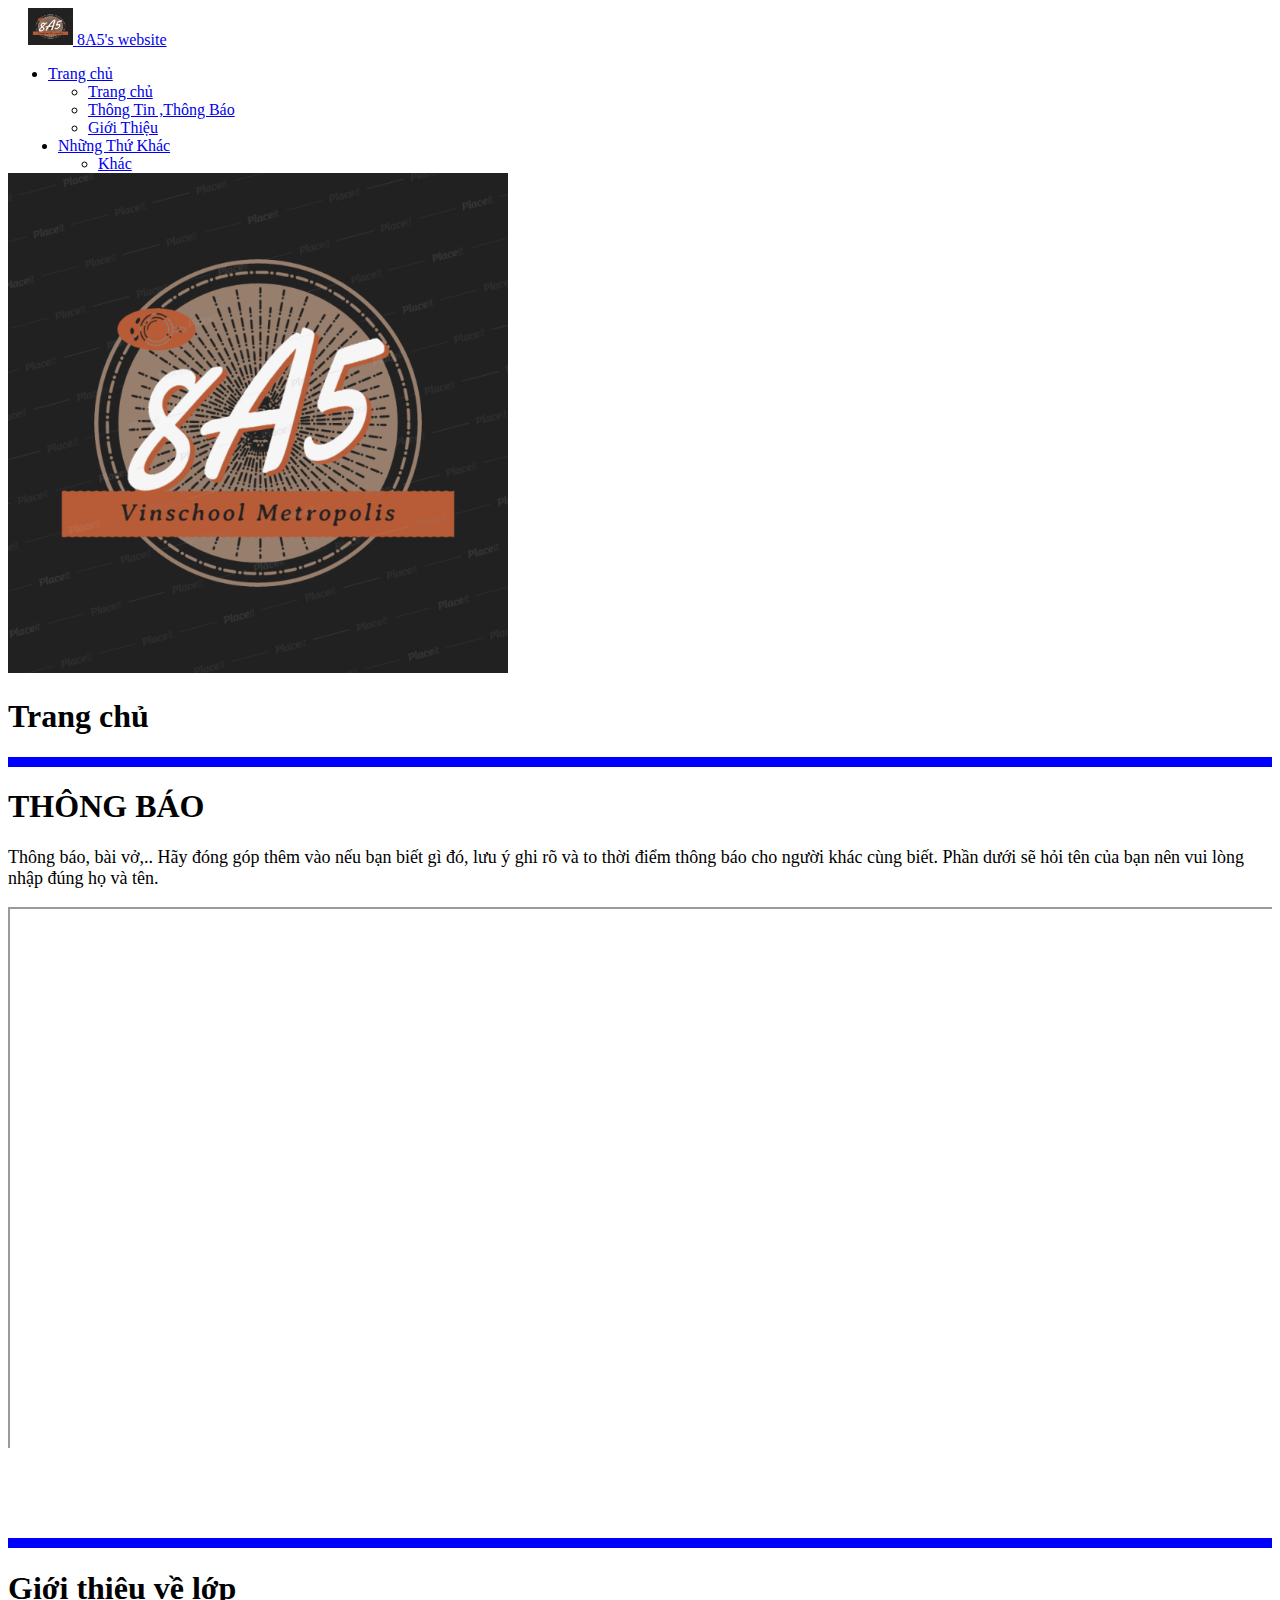
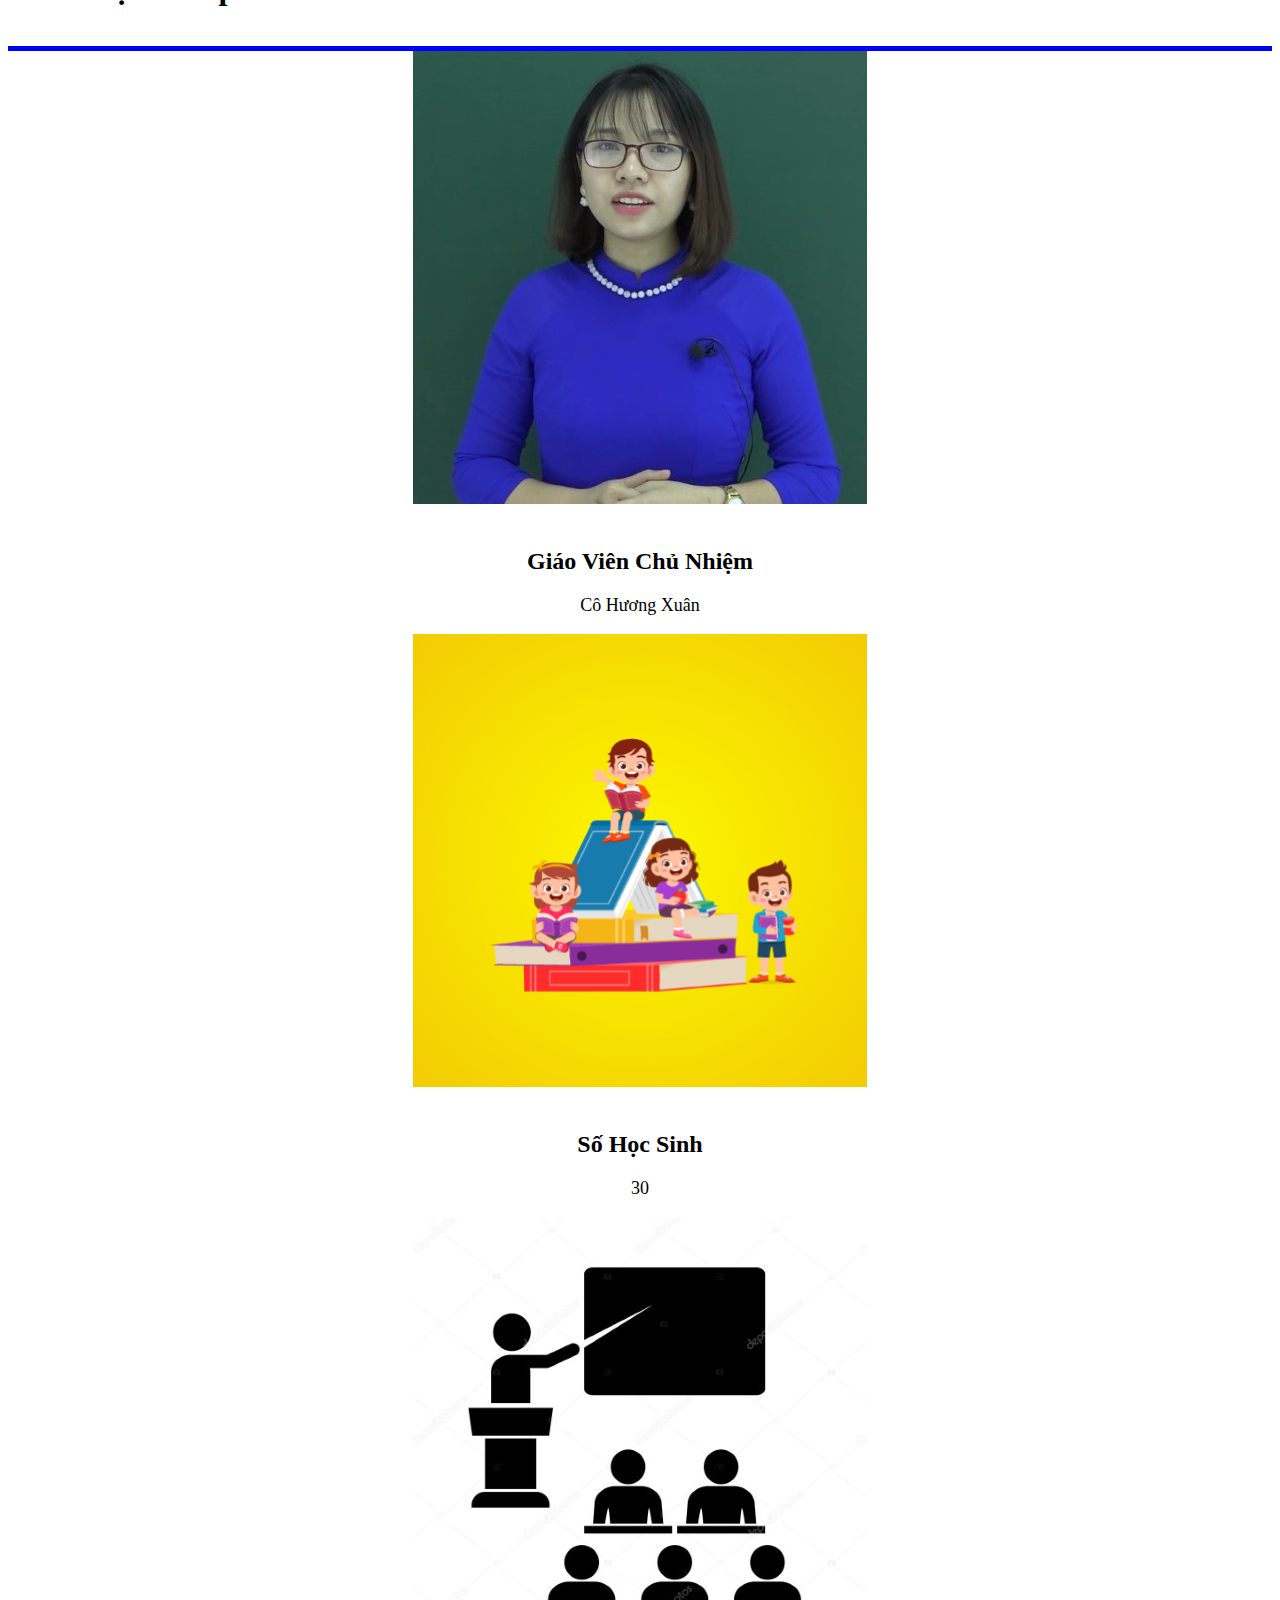
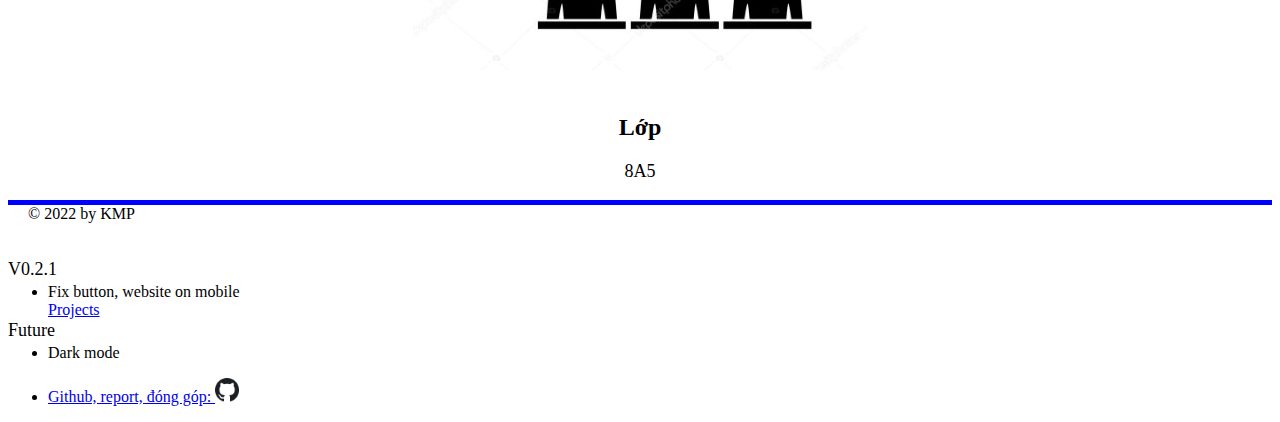
==== index.html @ 36494758 "Update index.html" ====
<!doctype html>
<html lang="en">
<head>
    <meta charset="UTF-8">
    <meta name="viewport"
          content="width=device-width, user-scalable=no, initial-scale=1.0, maximum-scale=1.0, minimum-scale=1.0">
    <meta http-equiv="X-UA-Compatible" content="ie=edge">
    <link rel="stylesheet" href="CSS/style.css">
    <title>8A5's website - Trang Chủ</title>
    <link rel="icon" href="img/8a5logo.png">
    <meta name="description" content="Trang Chủ của 8A5's website, bao gồm thông báo và một số thông tin chung,..">
</head>
<body>
    <header class="d-flex flex-wrap justify-content-center py-3 mb-4 border-bottom">
        <a href="index.html" class="d-flex align-items-center mb-3 mb-md-0 me-md-auto text-dark text-decoration-none">
            <img class="bi me-2" style="margin-left: 20px" width="45" height="37" src="img/8a5logo.png" alt="Error">
            <span class="fs-4">8A5's website</span>
        </a>


        <ul class="nav nav-pills">

            <li class="nav-item dropdown">
                <a class="nav-link dropdown-toggle .nav-link active" aria-current="page" href="#" data-bs-toggle="dropdown">Trang chủ</a>
                <ul class="dropdown-menu">
                    <li><a class="dropdown-item" href="index.html">Trang chủ</a></li>
                    <li><a class="dropdown-item" href="index.html#thongbao">Thông Tin ,Thông Báo</a></li>
                    <li><a class="dropdown-item" href="index.html#gioithieu">Giới Thiệu</a></li>


                    <!--                    <li><a class="dropdown-item" href="#"> Dropdown item 1 » </a>-->
<!--&lt;!&ndash;                        <ul class="submenu dropdown-menu">&ndash;&gt;-->
<!--&lt;!&ndash;                            <li><a class="dropdown-item" href="#">Submenu item 1</a></li>&ndash;&gt;-->
<!--&lt;!&ndash;                            <li><a class="dropdown-item" href="#">Submenu item 2</a></li>&ndash;&gt;-->
<!--&lt;!&ndash;                            <li><a class="dropdown-item" href="#">Submenu item 3</a></li>&ndash;&gt;-->
<!--&lt;!&ndash;                        </ul>&ndash;&gt;-->
                </ul>
            </li>

            <li style="margin-left: 10px;" class="nav-item dropdown">
                <a class="nav-link dropdown-toggle .nav-link active" aria-current="page" href="#" data-bs-toggle="dropdown">Những Thứ Khác</a>
                <ul class="dropdown-menu">
                    <li><a class="dropdown-item" href="khac.html">Khác</a></li>
                    <li><a class="dropdown-item" href="khac.html#tkb">Thời Khóa Biểu</a></li>


                    <!--                    <li><a class="dropdown-item" href="#"> Dropdown item 1 » </a>-->
                    <!--&lt;!&ndash;                        <ul class="submenu dropdown-menu">&ndash;&gt;-->
                    <!--&lt;!&ndash;                            <li><a class="dropdown-item" href="#">Submenu item 1</a></li>&ndash;&gt;-->
                    <!--&lt;!&ndash;                            <li><a class="dropdown-item" href="#">Submenu item 2</a></li>&ndash;&gt;-->
                    <!--&lt;!&ndash;                            <li><a class="dropdown-item" href="#">Submenu item 3</a></li>&ndash;&gt;-->
                    <!--&lt;!&ndash;                        </ul>&ndash;&gt;-->
                </ul>
            </li>

            <li style="margin-left: 10px;" class="nav-item"><a href="lienlac.html" class="nav-link .nav-link active">Liên Lạc</a></li>
            <li style="margin-left: 10px;" class="nav-item"><a href="baoloi.html" class="nav-link .nav-link active">Báo lỗi, đóng góp</a></li>
        </ul>
    </header>

<!--under menu-->
    <div style="border-bottom: 10px solid blue" class="px-4 py-5 my-5 text-center">
        <img style="margin-top: -70px; width: min(80vw, 500px);" class="d-block mx-auto mb-4" src="img/8a5logo.png" alt="Error" height="auto">
        <h1 class="display-5 fw-bold">Trang chủ</h1>
        <div class="col-lg-6 mx-auto">
            <div class="d-grid gap-2 d-sm-flex justify-content-sm-center">
<!--                <button type="button" class="btn btn-primary btn-lg px-4 gap-3">Primary button</button>-->
            </div>
        </div>
    </div>

    <main>
        <div id="thongbao" style="border-bottom: 10px solid blue !important; padding-bottom: 90px;"  class="px-4 pt-5 my-5 text-center border-bottom">
            <h1 class="display-4 fw-bold">THÔNG BÁO</h1>
            <div class="col-lg-6 mx-auto">
                <p class="lead mb-4">Thông báo, bài vở,.. Hãy đóng góp thêm vào nếu bạn biết gì đó, lưu ý ghi rõ và to thời điểm thông báo cho người khác cùng biết. Phần dưới sẽ hỏi tên của bạn nên vui lòng nhập đúng họ và tên.</p>
                <div class="d-grid gap-2 d-sm-flex justify-content-sm-center mb-5">
                </div>
            </div>
            <div class="container">
                <iframe class="responsive-iframe" src="https://e.widgetbot.io/channels/963462452589256764/966353951584821368"></iframe>
            </div>
        </div>



        <div style="border-bottom: 5px solid blue !important; padding-bottom: 18px" class="px-4 pt-5 my-5 text-center border-bottom">
            <h1 class="display-4 fw-bold">Giới thiệu về lớp</h1>
        </div>
        <div id="gioithieu" class="row g-4 py-5 row-cols-1 row-cols-lg-3">
            <div style="text-align: center" class="feature col">
                <img width: min(80vw, 500px); src="img/ảnh%20cô%20xuân.png" alt="Error">
                <div class="feature-icon bg-primary bg-gradient">
                    <svg class="bi" width="1em" height="1em"><use xlink:href="#collection"></use></svg>
                </div>
                <h2>Giáo Viên Chủ Nhiệm</h2>
                <p>Cô Hương Xuân</p>
            </div>
            <div width: min(80vw, 500px); style="text-align: center" class="feature col">
                <img src="img/số%20học%20sinh%20icon.png" alt="Error">
                <div class="feature-icon bg-primary bg-gradient">
                    <svg class="bi" width="1em" height="1em"><use xlink:href="#people-circle"></use></svg>
                </div>
                <h2>Số Học Sinh</h2>
                <p>30</p>
            </div>
            <div width: min(80vw, 500px); style="text-align: center" class="feature col">
                <img src="img/class%20icon.jpg" alt="Error">
                <div class="feature-icon bg-primary bg-gradient">
                    <svg class="bi" width="1em" height="1em"><use xlink:href="#toggles2"></use></svg>
                </div>
                <h2>Lớp</h2>
                <p>8A5</p>
                </a>
            </div>
        </div>
    </main>

<!--    footer-->
        <footer class="d-flex flex-wrap justify-content-between align-items-center py-3 my-4">
            <div class="col-md-4 d-flex align-items-center">
                <span style="margin-left: 20px" class="text-muted">© 2022 by KMP</span>
            </div>
            <br>
            <div style="display: block;" >
                <p class="text-muted" >V0.2.1</p>
                <ul>
                    <li style="margin-top: -15px" class="text-muted">Fix button, website on mobile </li>
                    <a href="https://github.com/nguyen2234/8A5website/projects/4">Projects</a>
                </ul>
                <p style="margin-top: -15px" class="text-muted" >Future</p>
                <ul>
                    <li style="margin-top: -15px" class="text-muted">Dark mode</li>
                </ul>
            </div>
            <ul class="nav col-md-4 justify-content-end list-unstyled d-flex">
                <li class="ms-3"><a class="text-muted" href="https://github.com/nguyen2234/8A5website">Github, report, đóng góp: <img class="bi" width="24" height="24" src="img/Github%20icon.png" alt="Error"></a></li>
            </ul>
        </footer>


<!--    script-->
    <script src="js/mediumzoom.js"></script>
    <script src="js/all.js"></script>
    <script>mediumZoom(document.querySelectorAll('img'))</script>
    <link href="https://cdn.jsdelivr.net/npm/bootstrap@5.1.3/dist/css/bootstrap.min.css" rel="stylesheet" integrity="sha384-1BmE4kWBq78iYhFldvKuhfTAU6auU8tT94WrHftjDbrCEXSU1oBoqyl2QvZ6jIW3" crossorigin="anonymous">
    <script src="https://cdn.jsdelivr.net/npm/bootstrap@5.1.3/dist/js/bootstrap.bundle.min.js" integrity="sha384-ka7Sk0Gln4gmtz2MlQnikT1wXgYsOg+OMhuP+IlRH9sENBO0LRn5q+8nbTov4+1p" crossorigin="anonymous"></script>
</body>
</html>
---- CSS/style.css ----
p {
    font-size: 18px;
}
footer {
    border-top: 5px solid blue !important;
}
.container {
    text-align: center !important;
    position: relative;
    overflow: hidden;
    width: 100%;
    padding-top: 42.85%; /* 16:9 Aspect Ratio (divide 9 by 16 = 0.5625) */
}

/* Then style the iframe to fit in the container div with full height and width */
.responsive-iframe {
    position: absolute;
    top: 0;
    left: 0;
    bottom: 0;
    right: 0;
    width: 100%;
    height: 100%;
}
#widgetbotframe {
    border-radius: 30px;
}
/* reponsive */

@media (max-width : 500px) {
    .nav-item {
        margin-top: 5px !important;
    }
    button {
        margin-top: 10px !important;
    }
}
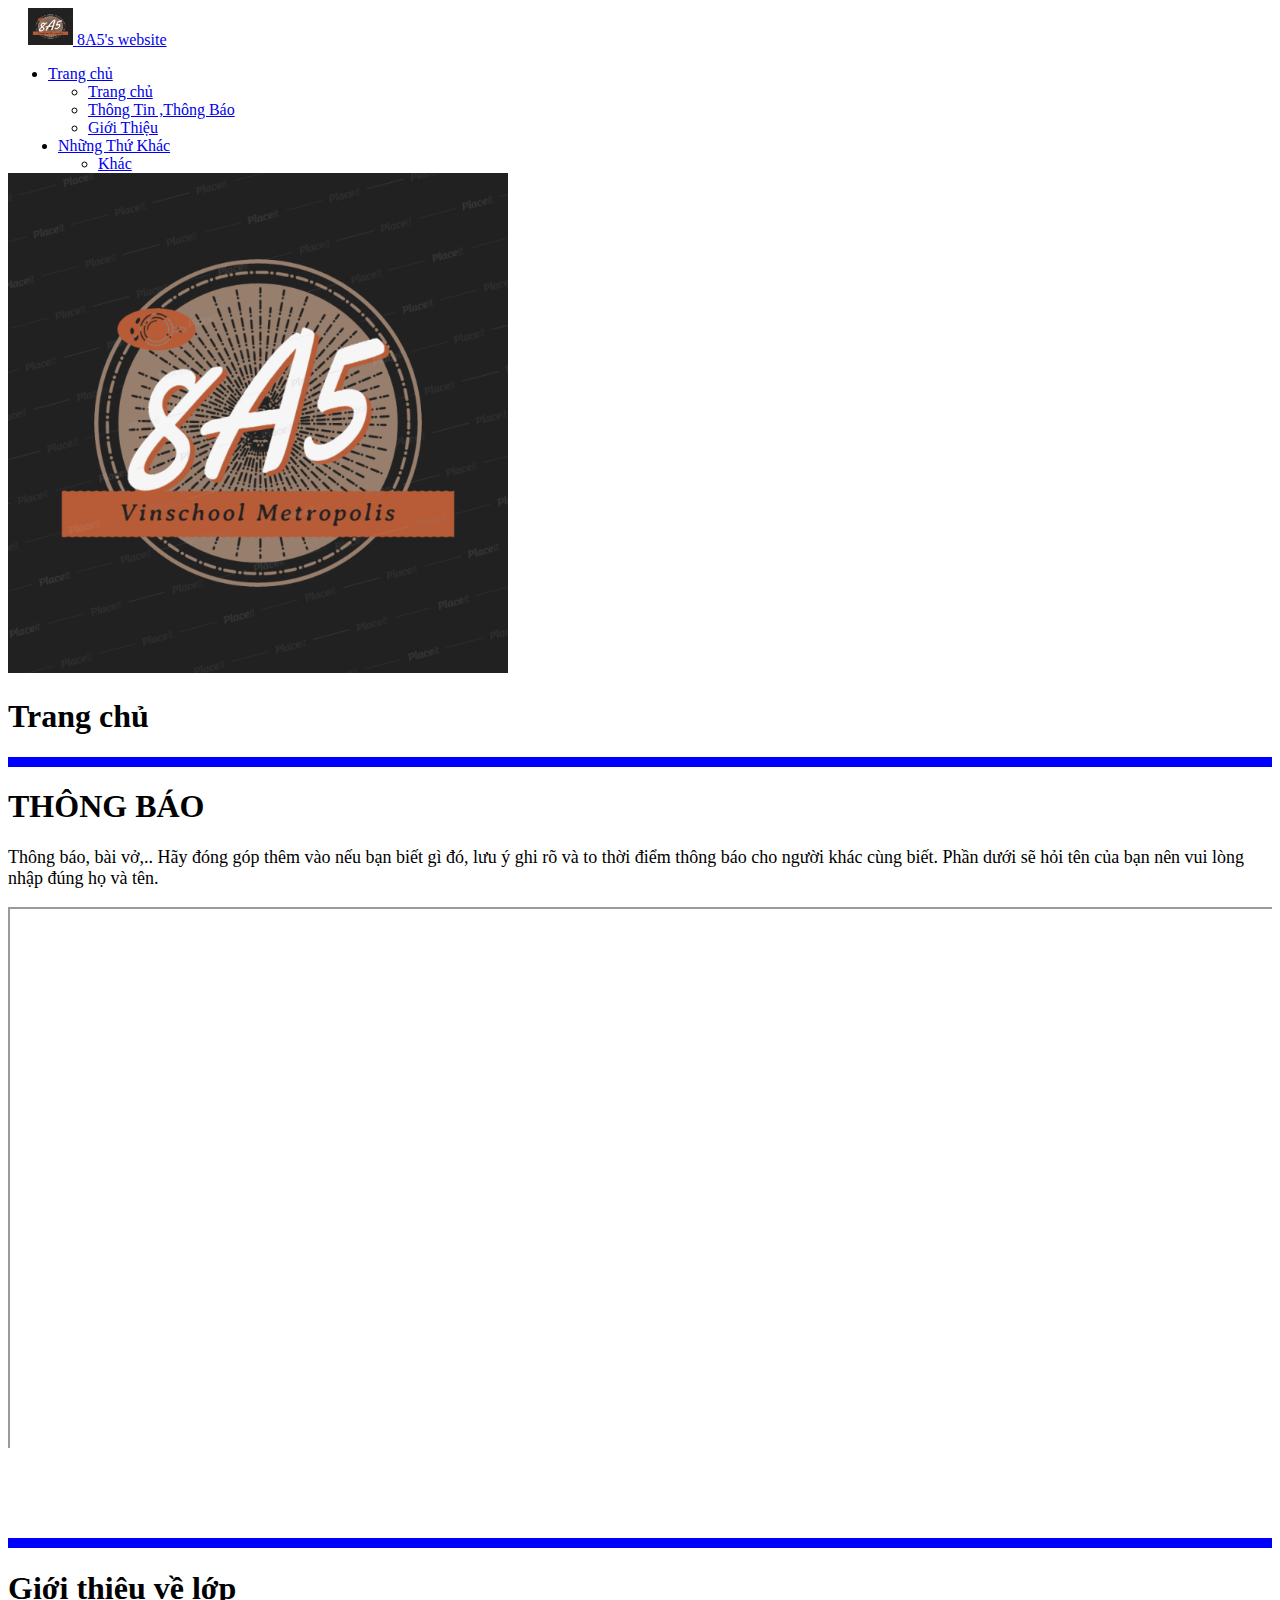
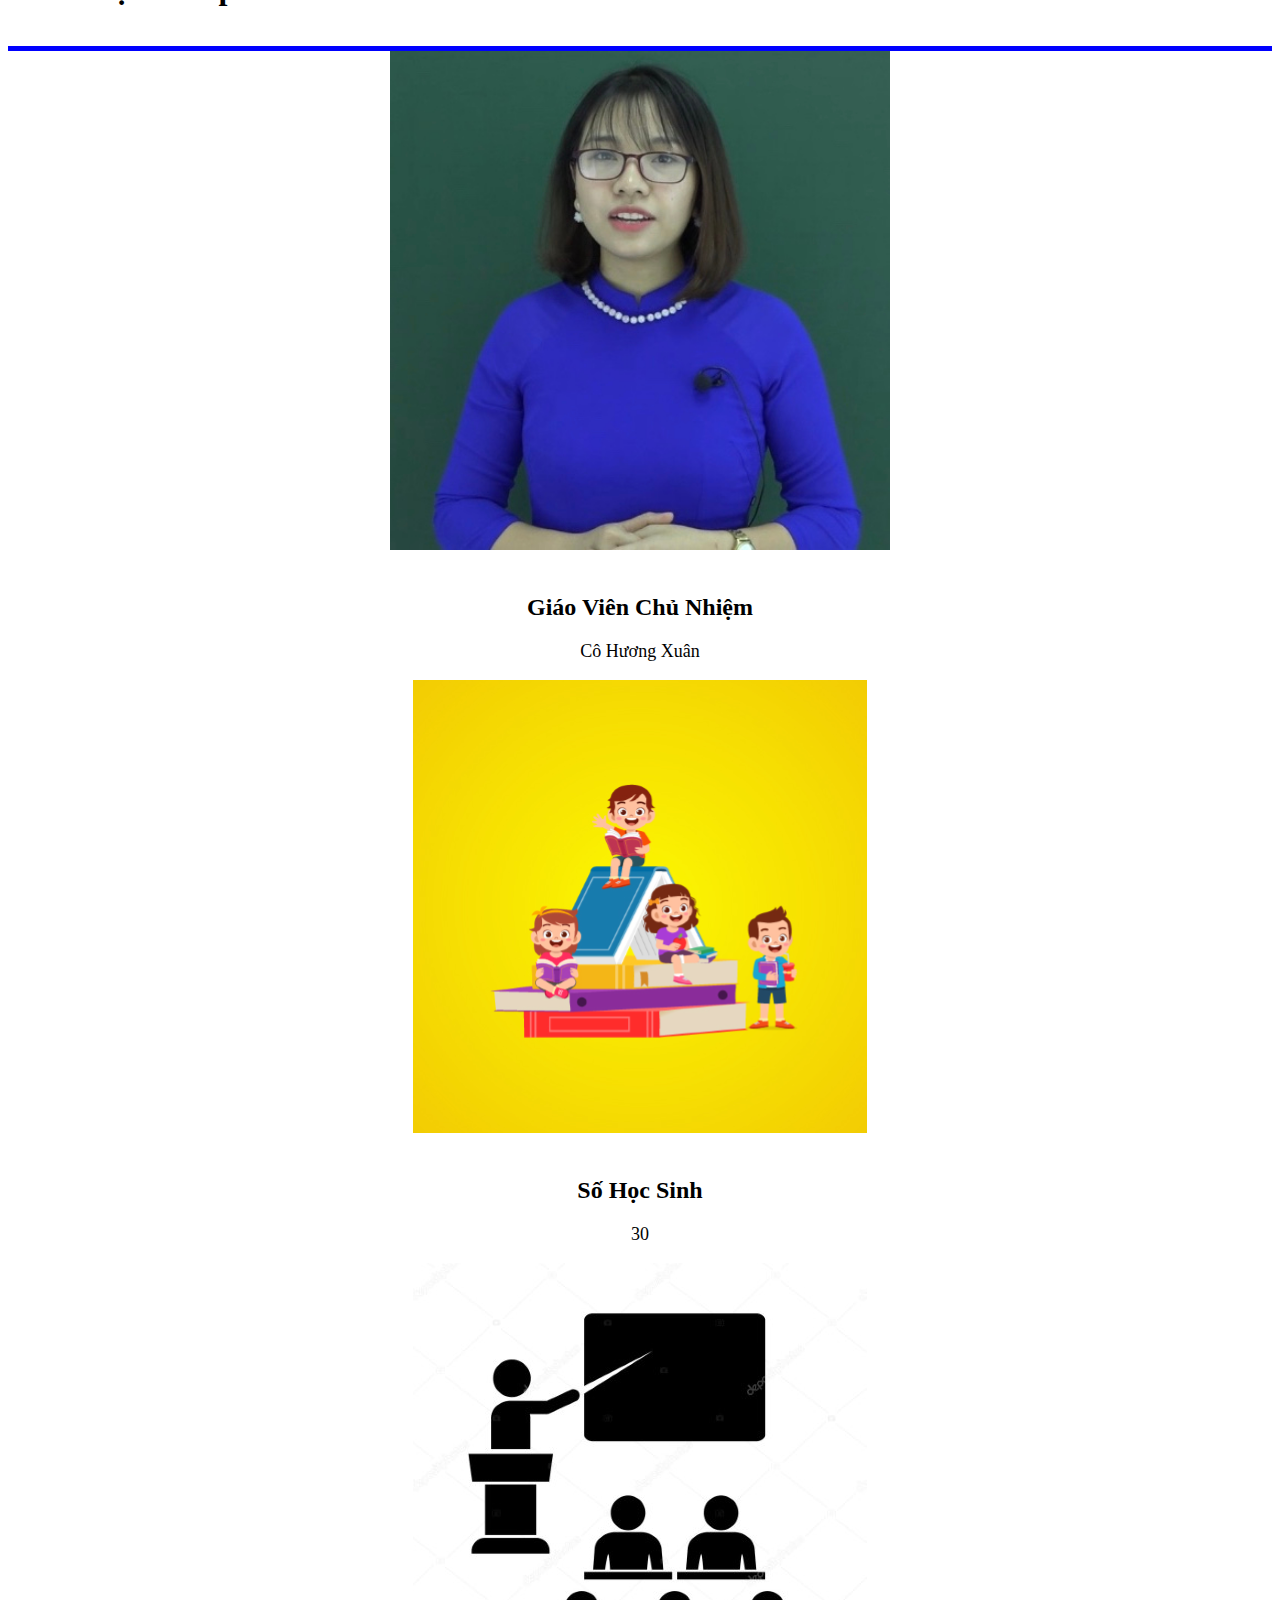
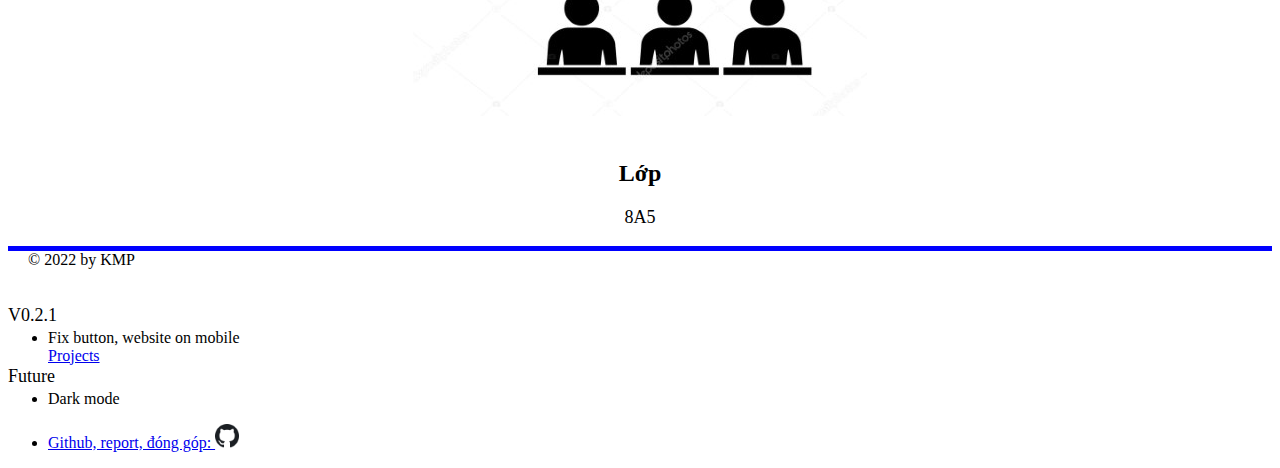
==== commit e58fe93d: "fix error (vocab)" ====
--- a/index.html
+++ b/index.html
@@ -89,23 +89,23 @@
         </div>
         <div id="gioithieu" class="row g-4 py-5 row-cols-1 row-cols-lg-3">
             <div style="text-align: center" class="feature col">
-                <img width: min(80vw, 500px); src="img/ảnh%20cô%20xuân.png" alt="Error">
+                <img style='width: min(80vw, 500px);' src="img/ảnh%20cô%20xuân.png" alt="Error">
                 <div class="feature-icon bg-primary bg-gradient">
                     <svg class="bi" width="1em" height="1em"><use xlink:href="#collection"></use></svg>
                 </div>
                 <h2>Giáo Viên Chủ Nhiệm</h2>
                 <p>Cô Hương Xuân</p>
             </div>
-            <div width: min(80vw, 500px); style="text-align: center" class="feature col">
-                <img src="img/số%20học%20sinh%20icon.png" alt="Error">
+            <div style="text-align: center" class="feature col">
+                <img style="text-align: center" src="img/số%20học%20sinh%20icon.png" alt="Error">
                 <div class="feature-icon bg-primary bg-gradient">
                     <svg class="bi" width="1em" height="1em"><use xlink:href="#people-circle"></use></svg>
                 </div>
                 <h2>Số Học Sinh</h2>
                 <p>30</p>
             </div>
-            <div width: min(80vw, 500px); style="text-align: center" class="feature col">
-                <img src="img/class%20icon.jpg" alt="Error">
+            <div style="text-align: center" class="feature col">
+                <img style="text-align: center" src="img/class%20icon.jpg" alt="Error">
                 <div class="feature-icon bg-primary bg-gradient">
                     <svg class="bi" width="1em" height="1em"><use xlink:href="#toggles2"></use></svg>
                 </div>
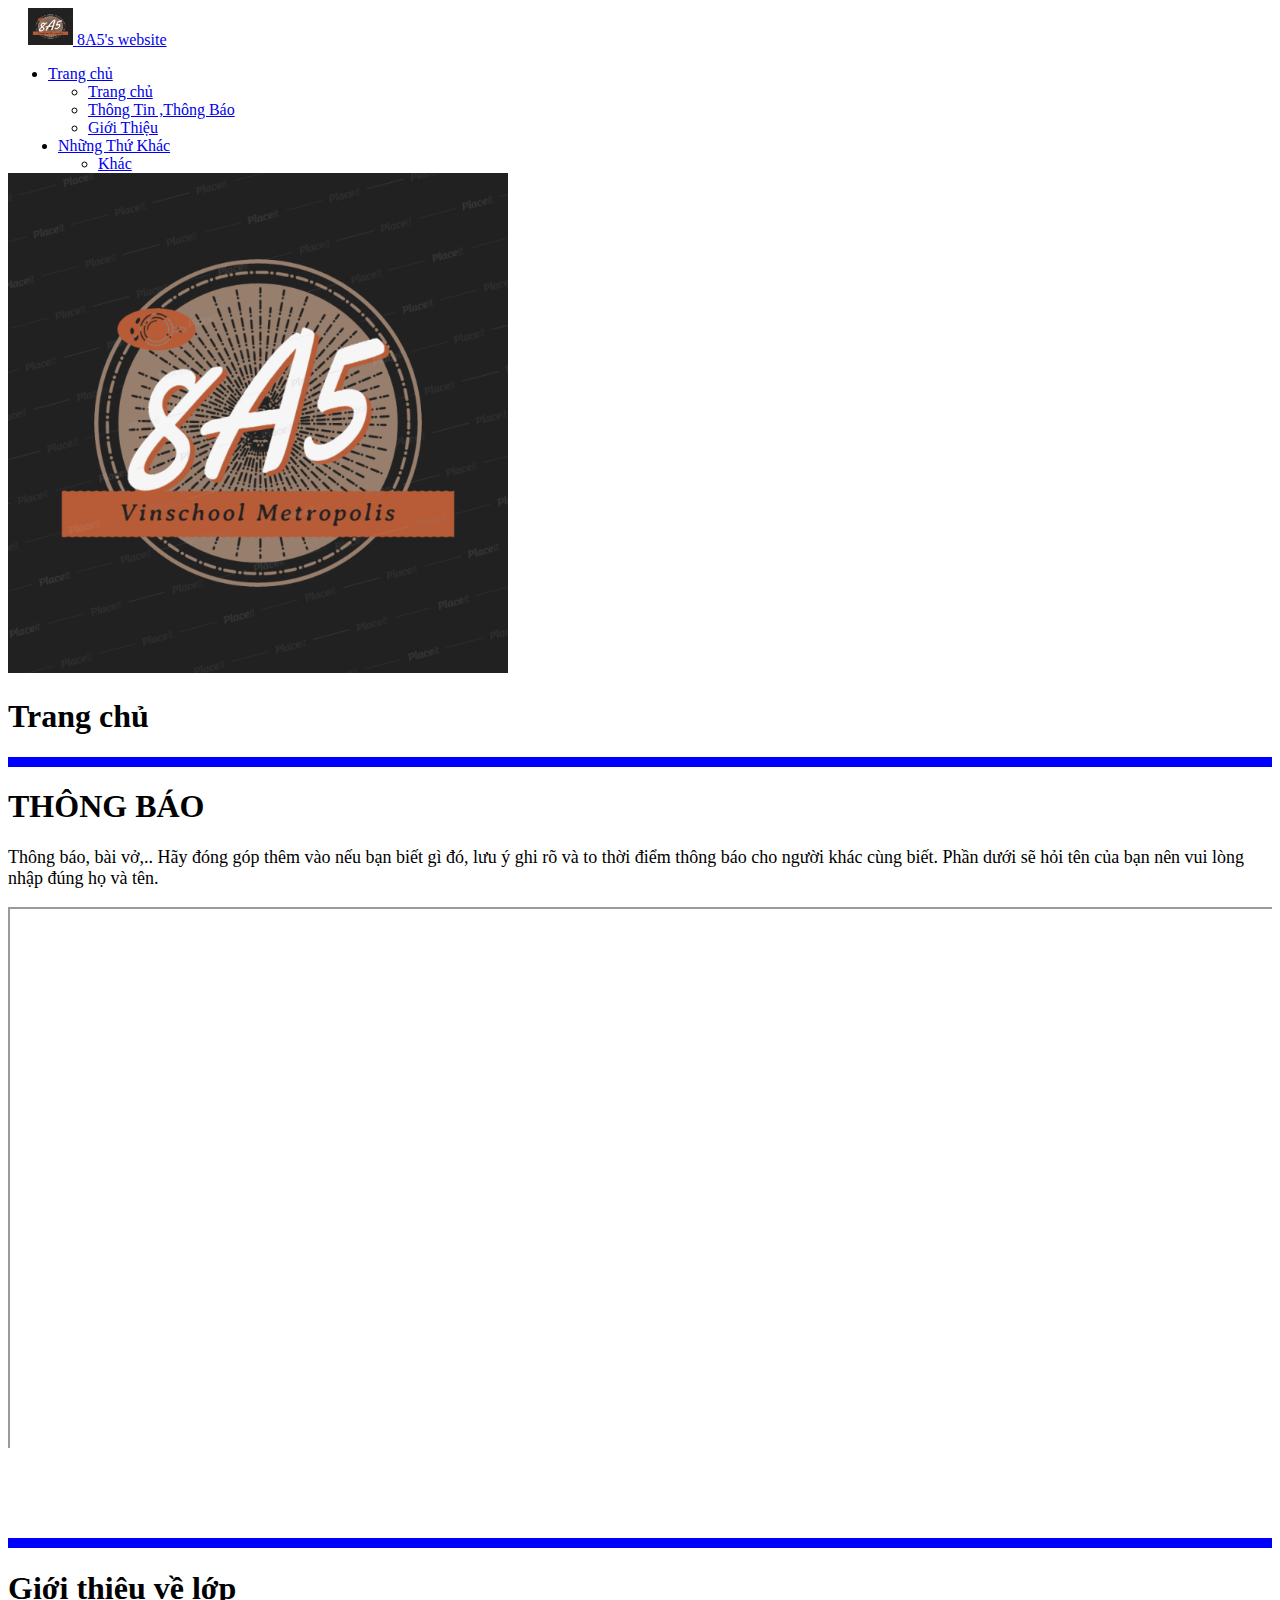
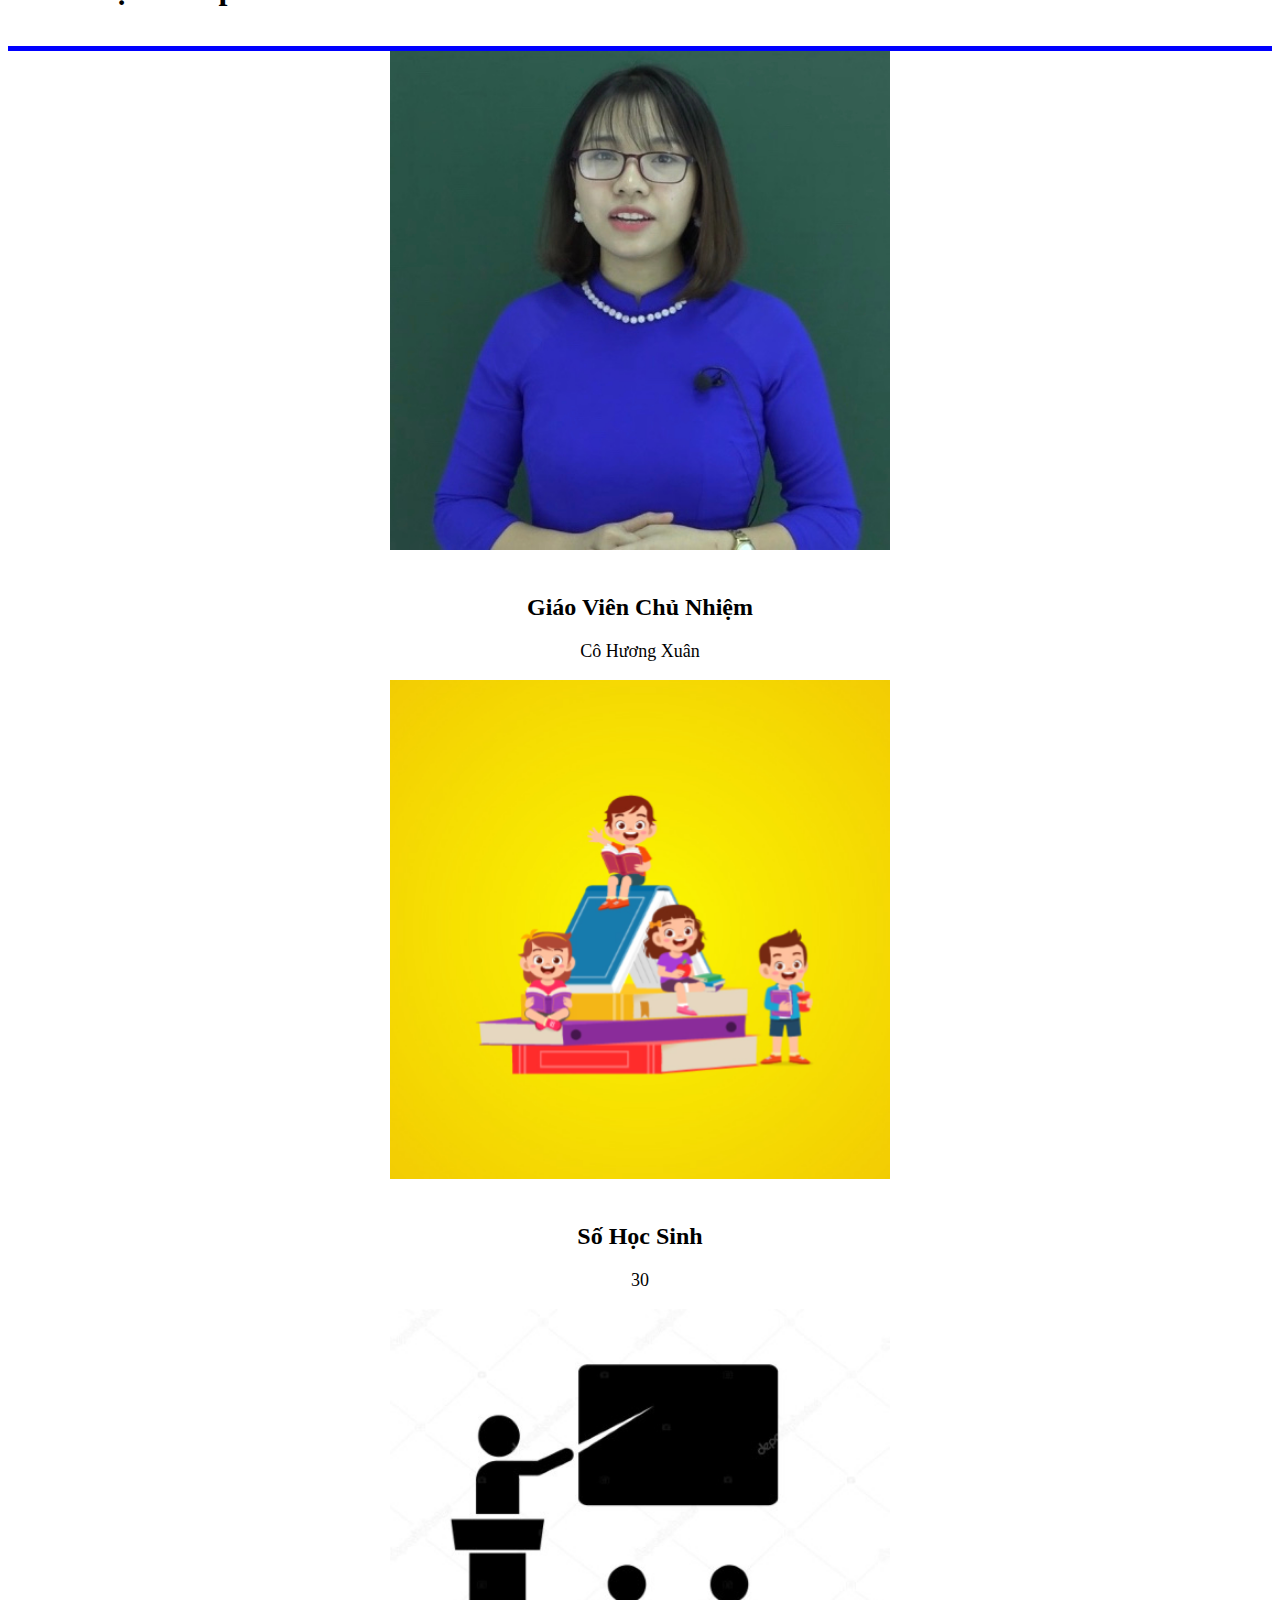
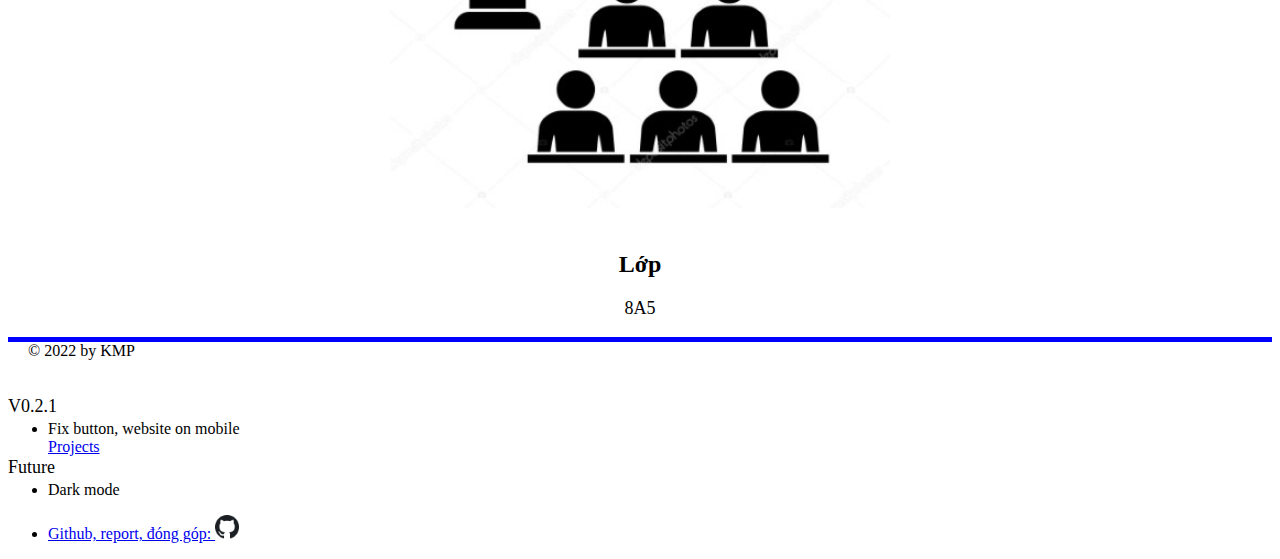
==== commit 6617196f: "fix previous eror" ====
--- a/index.html
+++ b/index.html
@@ -97,7 +97,7 @@
                 <p>Cô Hương Xuân</p>
             </div>
             <div style="text-align: center" class="feature col">
-                <img style="text-align: center" src="img/số%20học%20sinh%20icon.png" alt="Error">
+                <img style='width: min(80vw, 500px);' src="img/số%20học%20sinh%20icon.png" alt="Error">
                 <div class="feature-icon bg-primary bg-gradient">
                     <svg class="bi" width="1em" height="1em"><use xlink:href="#people-circle"></use></svg>
                 </div>
@@ -105,7 +105,7 @@
                 <p>30</p>
             </div>
             <div style="text-align: center" class="feature col">
-                <img style="text-align: center" src="img/class%20icon.jpg" alt="Error">
+                <img style='width: min(80vw, 500px);' src="img/class%20icon.jpg" alt="Error">
                 <div class="feature-icon bg-primary bg-gradient">
                     <svg class="bi" width="1em" height="1em"><use xlink:href="#toggles2"></use></svg>
                 </div>
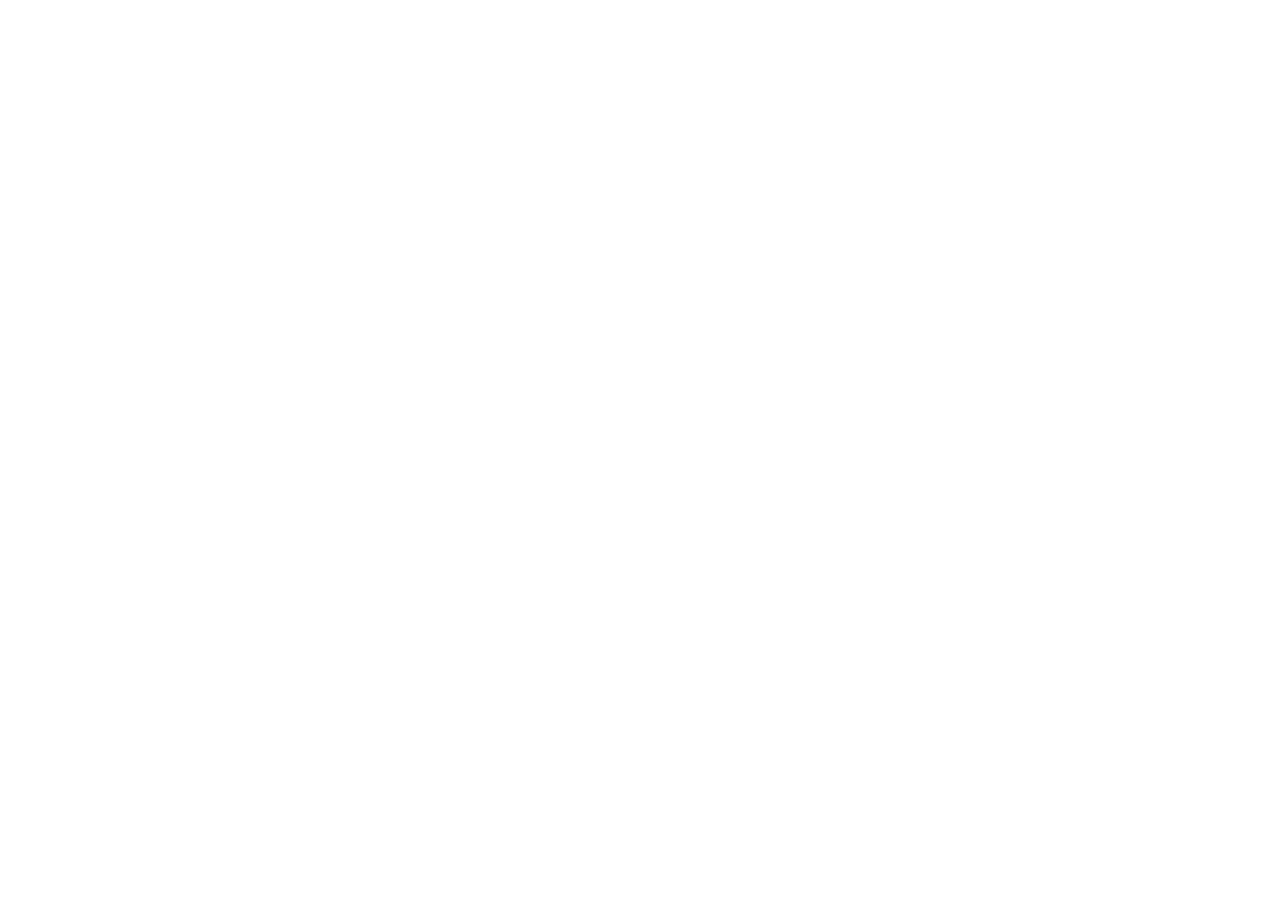
==== commit f0e6ae22: "cdn swtich" ====
--- a/index.html
+++ b/index.html
@@ -1,149 +1,13 @@
-<!doctype html>
-<html lang="en">
-<head>
-    <meta charset="UTF-8">
-    <meta name="viewport"
-          content="width=device-width, user-scalable=no, initial-scale=1.0, maximum-scale=1.0, minimum-scale=1.0">
-    <meta http-equiv="X-UA-Compatible" content="ie=edge">
-    <link rel="stylesheet" href="CSS/style.css">
-    <title>8A5's website - Trang Chủ</title>
-    <link rel="icon" href="img/8a5logo.png">
-    <meta name="description" content="Trang Chủ của 8A5's website, bao gồm thông báo và một số thông tin chung,..">
-</head>
-<body>
-    <header class="d-flex flex-wrap justify-content-center py-3 mb-4 border-bottom">
-        <a href="index.html" class="d-flex align-items-center mb-3 mb-md-0 me-md-auto text-dark text-decoration-none">
-            <img class="bi me-2" style="margin-left: 20px" width="45" height="37" src="img/8a5logo.png" alt="Error">
-            <span class="fs-4">8A5's website</span>
-        </a>
-
-
-        <ul class="nav nav-pills">
-
-            <li class="nav-item dropdown">
-                <a class="nav-link dropdown-toggle .nav-link active" aria-current="page" href="#" data-bs-toggle="dropdown">Trang chủ</a>
-                <ul class="dropdown-menu">
-                    <li><a class="dropdown-item" href="index.html">Trang chủ</a></li>
-                    <li><a class="dropdown-item" href="index.html#thongbao">Thông Tin ,Thông Báo</a></li>
-                    <li><a class="dropdown-item" href="index.html#gioithieu">Giới Thiệu</a></li>
-
-
-                    <!--                    <li><a class="dropdown-item" href="#"> Dropdown item 1 » </a>-->
-<!--&lt;!&ndash;                        <ul class="submenu dropdown-menu">&ndash;&gt;-->
-<!--&lt;!&ndash;                            <li><a class="dropdown-item" href="#">Submenu item 1</a></li>&ndash;&gt;-->
-<!--&lt;!&ndash;                            <li><a class="dropdown-item" href="#">Submenu item 2</a></li>&ndash;&gt;-->
-<!--&lt;!&ndash;                            <li><a class="dropdown-item" href="#">Submenu item 3</a></li>&ndash;&gt;-->
-<!--&lt;!&ndash;                        </ul>&ndash;&gt;-->
-                </ul>
-            </li>
-
-            <li style="margin-left: 10px;" class="nav-item dropdown">
-                <a class="nav-link dropdown-toggle .nav-link active" aria-current="page" href="#" data-bs-toggle="dropdown">Những Thứ Khác</a>
-                <ul class="dropdown-menu">
-                    <li><a class="dropdown-item" href="khac.html">Khác</a></li>
-                    <li><a class="dropdown-item" href="khac.html#tkb">Thời Khóa Biểu</a></li>
-
-
-                    <!--                    <li><a class="dropdown-item" href="#"> Dropdown item 1 » </a>-->
-                    <!--&lt;!&ndash;                        <ul class="submenu dropdown-menu">&ndash;&gt;-->
-                    <!--&lt;!&ndash;                            <li><a class="dropdown-item" href="#">Submenu item 1</a></li>&ndash;&gt;-->
-                    <!--&lt;!&ndash;                            <li><a class="dropdown-item" href="#">Submenu item 2</a></li>&ndash;&gt;-->
-                    <!--&lt;!&ndash;                            <li><a class="dropdown-item" href="#">Submenu item 3</a></li>&ndash;&gt;-->
-                    <!--&lt;!&ndash;                        </ul>&ndash;&gt;-->
-                </ul>
-            </li>
-
-            <li style="margin-left: 10px;" class="nav-item"><a href="lienlac.html" class="nav-link .nav-link active">Liên Lạc</a></li>
-            <li style="margin-left: 10px;" class="nav-item"><a href="baoloi.html" class="nav-link .nav-link active">Báo lỗi, đóng góp</a></li>
-        </ul>
-    </header>
-
-<!--under menu-->
-    <div style="border-bottom: 10px solid blue" class="px-4 py-5 my-5 text-center">
-        <img style="margin-top: -70px; width: min(80vw, 500px);" class="d-block mx-auto mb-4" src="img/8a5logo.png" alt="Error" height="auto">
-        <h1 class="display-5 fw-bold">Trang chủ</h1>
-        <div class="col-lg-6 mx-auto">
-            <div class="d-grid gap-2 d-sm-flex justify-content-sm-center">
-<!--                <button type="button" class="btn btn-primary btn-lg px-4 gap-3">Primary button</button>-->
-            </div>
-        </div>
-    </div>
-
-    <main>
-        <div id="thongbao" style="border-bottom: 10px solid blue !important; padding-bottom: 90px;"  class="px-4 pt-5 my-5 text-center border-bottom">
-            <h1 class="display-4 fw-bold">THÔNG BÁO</h1>
-            <div class="col-lg-6 mx-auto">
-                <p class="lead mb-4">Thông báo, bài vở,.. Hãy đóng góp thêm vào nếu bạn biết gì đó, lưu ý ghi rõ và to thời điểm thông báo cho người khác cùng biết. Phần dưới sẽ hỏi tên của bạn nên vui lòng nhập đúng họ và tên.</p>
-                <div class="d-grid gap-2 d-sm-flex justify-content-sm-center mb-5">
-                </div>
-            </div>
-            <div class="container">
-                <iframe class="responsive-iframe" src="https://e.widgetbot.io/channels/963462452589256764/966353951584821368"></iframe>
-            </div>
-        </div>
-
-
-
-        <div style="border-bottom: 5px solid blue !important; padding-bottom: 18px" class="px-4 pt-5 my-5 text-center border-bottom">
-            <h1 class="display-4 fw-bold">Giới thiệu về lớp</h1>
-        </div>
-        <div id="gioithieu" class="row g-4 py-5 row-cols-1 row-cols-lg-3">
-            <div style="text-align: center" class="feature col">
-                <img style='width: min(80vw, 500px);' src="img/ảnh%20cô%20xuân.png" alt="Error">
-                <div class="feature-icon bg-primary bg-gradient">
-                    <svg class="bi" width="1em" height="1em"><use xlink:href="#collection"></use></svg>
-                </div>
-                <h2>Giáo Viên Chủ Nhiệm</h2>
-                <p>Cô Hương Xuân</p>
-            </div>
-            <div style="text-align: center" class="feature col">
-                <img style='width: min(80vw, 500px);' src="img/số%20học%20sinh%20icon.png" alt="Error">
-                <div class="feature-icon bg-primary bg-gradient">
-                    <svg class="bi" width="1em" height="1em"><use xlink:href="#people-circle"></use></svg>
-                </div>
-                <h2>Số Học Sinh</h2>
-                <p>30</p>
-            </div>
-            <div style="text-align: center" class="feature col">
-                <img style='width: min(80vw, 500px);' src="img/class%20icon.jpg" alt="Error">
-                <div class="feature-icon bg-primary bg-gradient">
-                    <svg class="bi" width="1em" height="1em"><use xlink:href="#toggles2"></use></svg>
-                </div>
-                <h2>Lớp</h2>
-                <p>8A5</p>
-                </a>
-            </div>
-        </div>
-    </main>
-
-<!--    footer-->
-        <footer class="d-flex flex-wrap justify-content-between align-items-center py-3 my-4">
-            <div class="col-md-4 d-flex align-items-center">
-                <span style="margin-left: 20px" class="text-muted">© 2022 by KMP</span>
-            </div>
-            <br>
-            <div style="display: block;" >
-                <p class="text-muted" >V0.2.1</p>
-                <ul>
-                    <li style="margin-top: -15px" class="text-muted">Fix button, website on mobile </li>
-                    <a href="https://github.com/nguyen2234/8A5website/projects/4">Projects</a>
-                </ul>
-                <p style="margin-top: -15px" class="text-muted" >Future</p>
-                <ul>
-                    <li style="margin-top: -15px" class="text-muted">Dark mode</li>
-                </ul>
-            </div>
-            <ul class="nav col-md-4 justify-content-end list-unstyled d-flex">
-                <li class="ms-3"><a class="text-muted" href="https://github.com/nguyen2234/8A5website">Github, report, đóng góp: <img class="bi" width="24" height="24" src="img/Github%20icon.png" alt="Error"></a></li>
-            </ul>
-        </footer>
-
-
-<!--    script-->
-    <script src="js/mediumzoom.js"></script>
-    <script src="js/all.js"></script>
-    <script>mediumZoom(document.querySelectorAll('img'))</script>
-    <link href="https://cdn.jsdelivr.net/npm/bootstrap@5.1.3/dist/css/bootstrap.min.css" rel="stylesheet" integrity="sha384-1BmE4kWBq78iYhFldvKuhfTAU6auU8tT94WrHftjDbrCEXSU1oBoqyl2QvZ6jIW3" crossorigin="anonymous">
-    <script src="https://cdn.jsdelivr.net/npm/bootstrap@5.1.3/dist/js/bootstrap.bundle.min.js" integrity="sha384-ka7Sk0Gln4gmtz2MlQnikT1wXgYsOg+OMhuP+IlRH9sENBO0LRn5q+8nbTov4+1p" crossorigin="anonymous"></script>
-</body>
-</html>
+<!doctype html>
+<html lang="en">
+<head>
+    <meta charset="UTF-8">
+    <meta name="viewport"
+          content="width=device-width, user-scalable=no, initial-scale=1.0, maximum-scale=1.0, minimum-scale=1.0">
+    <meta http-equiv="X-UA-Compatible" content="ie=edge">
+    <title>Document</title>
+</head>
+<body>
+<script src="https://cdn.jsdelivr.net/gh/nguyen2234/8A5website@v0.2.2/index.js"></script>
+</body>
+</html>
